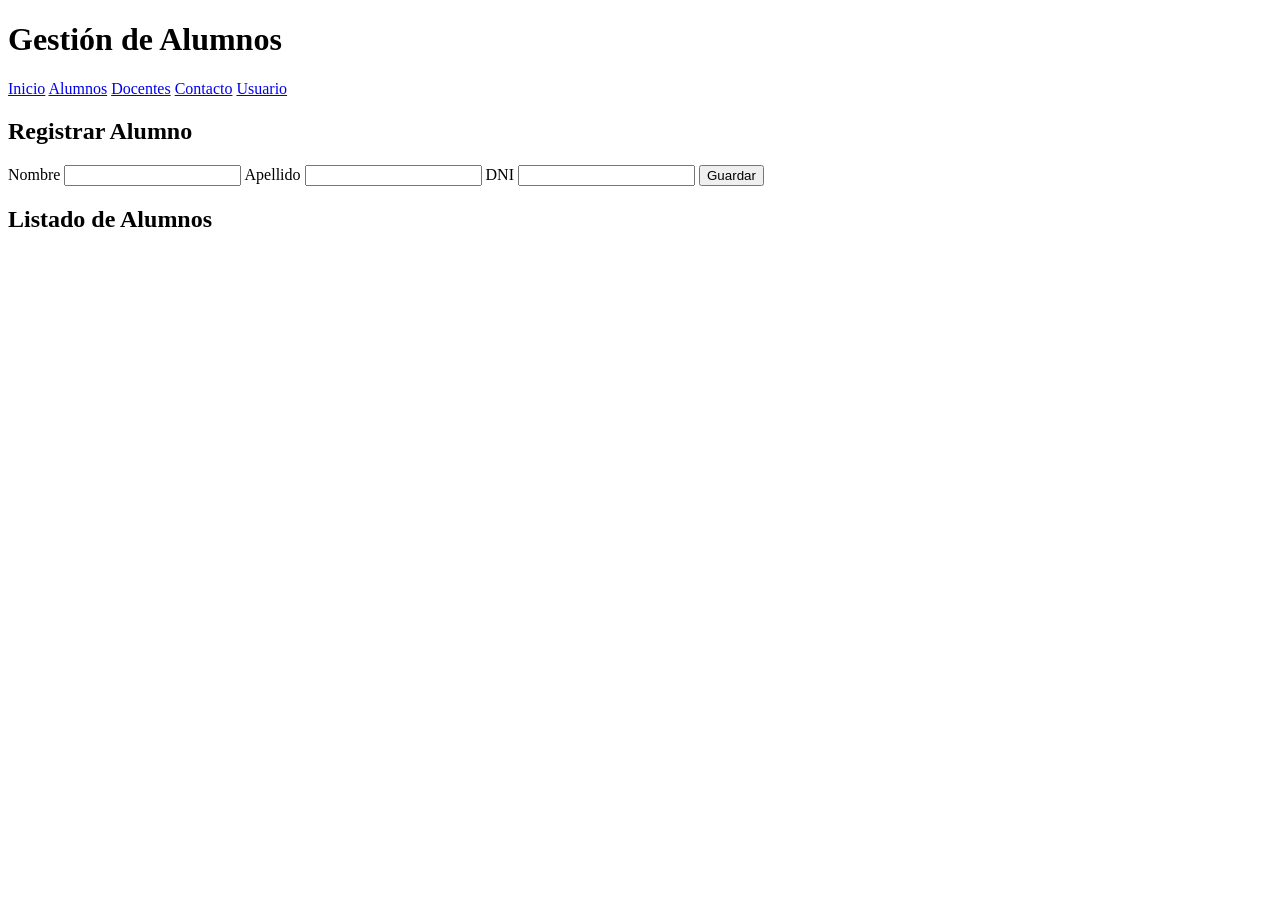
==== alumnos.html @ 5b9a9393 "se creo una sección para alumnos, contactos, docentes, index y login" ====
<!DOCTYPE html>
<html lang="es">
<head>
    <meta charset="UTF-8">
    <title>Alumnos</title>
    <link rel="stylesheet" href="css/estilos.css">
</head>
<body>

<header>
    <h1>Gestión de Alumnos</h1>

    <nav>
        <a href="index.html">Inicio</a>
        <a href="alumnos.html">Alumnos</a>
        <a href="docentes.html">Docentes</a>
        <a href="contacto.html">Contacto</a>
        <a href="login.html">Usuario</a>
    </nav>
</header>

<section>

<h2>Registrar Alumno</h2>

<form id="formAlumno">

    <label>Nombre</label>
    <input type="text" id="nombre" required>

    <label>Apellido</label>
    <input type="text" id="apellido" required>

    <label>DNI</label>
    <input type="number" id="dni" required>

    <button type="submit">Guardar</button>

</form>

<h2>Listado de Alumnos</h2>

<ul id="listaAlumnos"></ul>

</section>

<script src="js/app.js"></script>

</body>
</html>
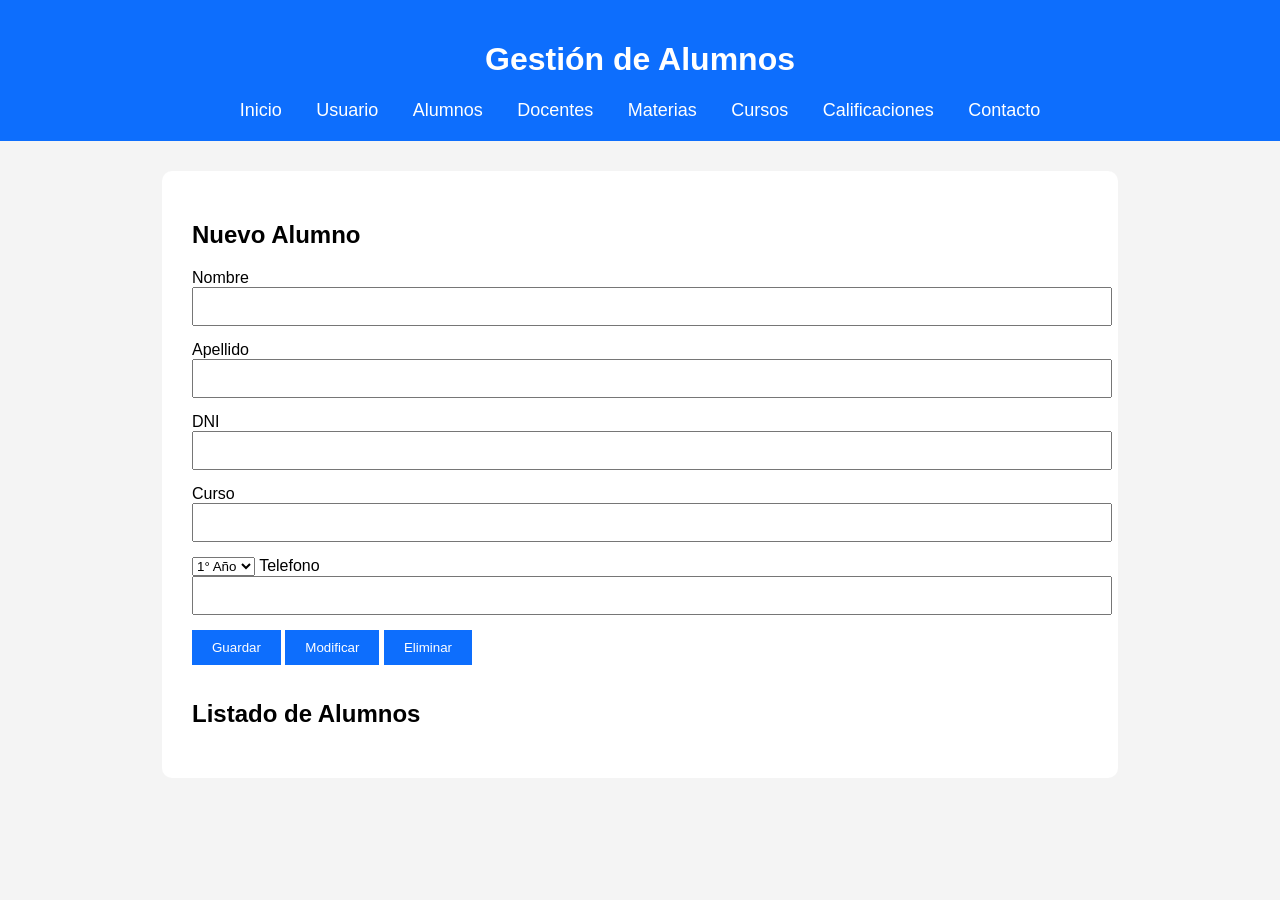
==== commit db0ccefc: "Se agrego la seccion materias" ====
--- a/alumnos.html
+++ b/alumnos.html
@@ -12,16 +12,20 @@
 
     <nav>
         <a href="index.html">Inicio</a>
+        <a href="login.html">Usuario</a>
         <a href="alumnos.html">Alumnos</a>
         <a href="docentes.html">Docentes</a>
+        <a href="materias.html">Materias</a>
+        <a href="cursos.html">Cursos</a>
+        <a href="calificaciones.html">Calificaciones</a>
         <a href="contacto.html">Contacto</a>
-        <a href="login.html">Usuario</a>
+        
     </nav>
 </header>
 
 <section>
 
-<h2>Registrar Alumno</h2>
+<h2>Nuevo Alumno</h2>
 
 <form id="formAlumno">
 
@@ -34,7 +38,25 @@
     <label>DNI</label>
     <input type="number" id="dni" required>
 
+    <label>Curso</label>
+    <input type="number" id="curso" required>
+    <select>
+        <option>1° Año</option>
+        <option>2° Año</option>
+        <option>3° Año</option>
+        <option>4° Año</option>
+        <option>5° Año</option>
+    </select>
+
+
+    <label>Telefono</label>
+    <input type="number" id="telefono" required>
+
     <button type="submit">Guardar</button>
+
+    <button type="submit">Modificar</button>
+
+    <button type="submit">Eliminar</button>
 
 </form>
 
--- a/css/estilos.css
+++ b/css/estilos.css
@@ -0,0 +1,69 @@
+body{
+    font-family: Arial;
+    margin:0;
+    background:#f4f4f4;
+}
+
+header{
+    background:#0d6efd;
+    color:white;
+    text-align:center;
+    padding:20px;
+}
+
+nav{
+    margin-top:20px;
+}
+
+nav a{
+    color:white;
+    text-decoration:none;
+    margin:15px;
+    font-size:18px;
+}
+
+section{
+    width:70%;
+    margin:auto;
+    background:white;
+    margin-top:30px;
+    padding:30px;
+    border-radius:10px;
+}
+
+input{
+    width:100%;
+    padding:10px;
+    margin-bottom:15px;
+}
+
+button{
+    background:#0d6efd;
+    color:white;
+    border:none;
+    padding:10px 20px;
+    cursor:pointer;
+    margin-bottom:15px;
+}
+
+button:hover{
+    background:#084298;
+}
+
+ul{
+    list-style:none;
+    padding:0;
+}
+
+li{
+    background:#eeeeee;
+    margin:10px;
+    padding:10px;
+    border-radius:5px;
+}
+
+footer{
+    text-align:center;
+    margin-top:30px;
+    padding:20px;
+}
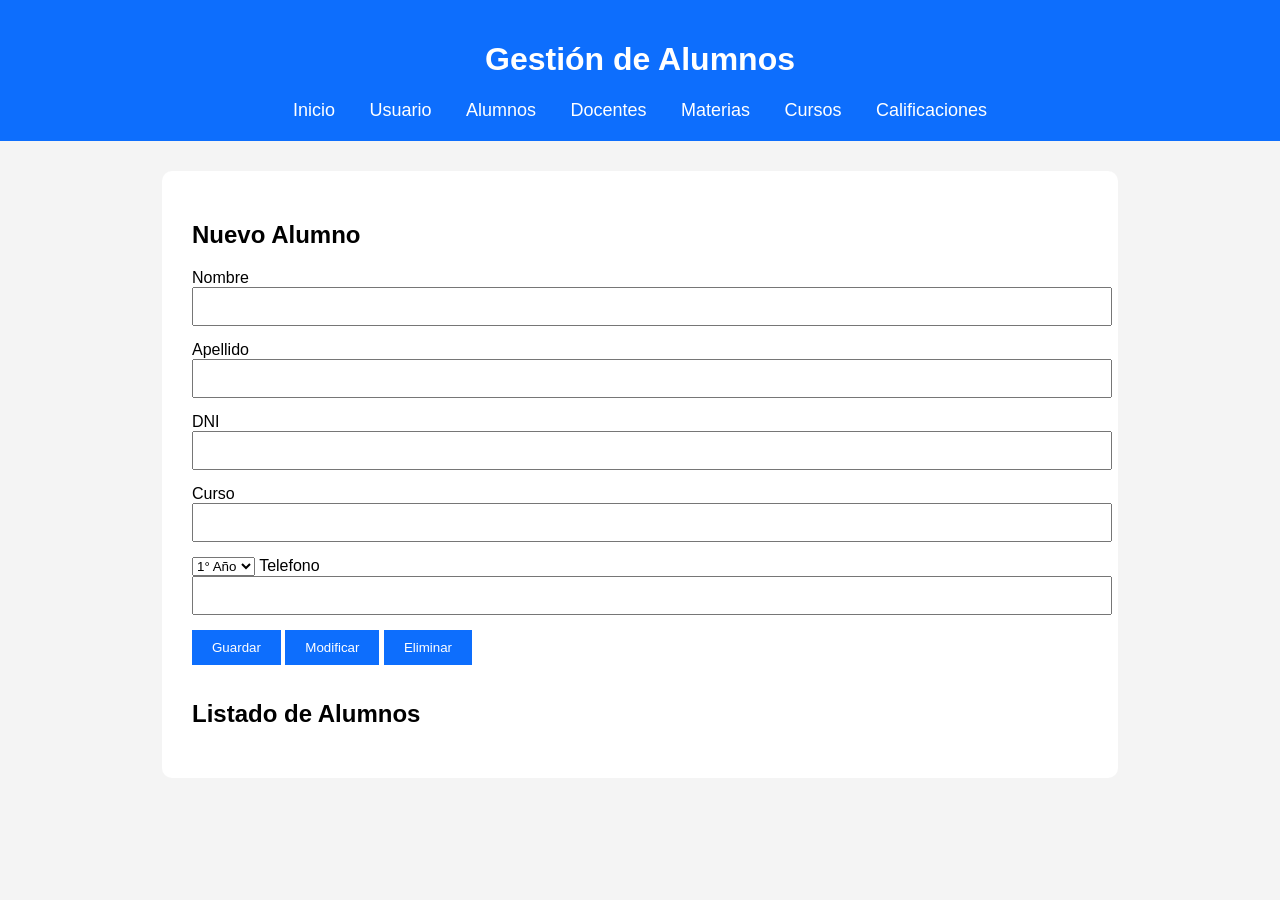
==== commit 4935d535: "se elimino contactos" ====
--- a/alumnos.html
+++ b/alumnos.html
@@ -18,7 +18,7 @@
         <a href="materias.html">Materias</a>
         <a href="cursos.html">Cursos</a>
         <a href="calificaciones.html">Calificaciones</a>
-        <a href="contacto.html">Contacto</a>
+        
         
     </nav>
 </header>
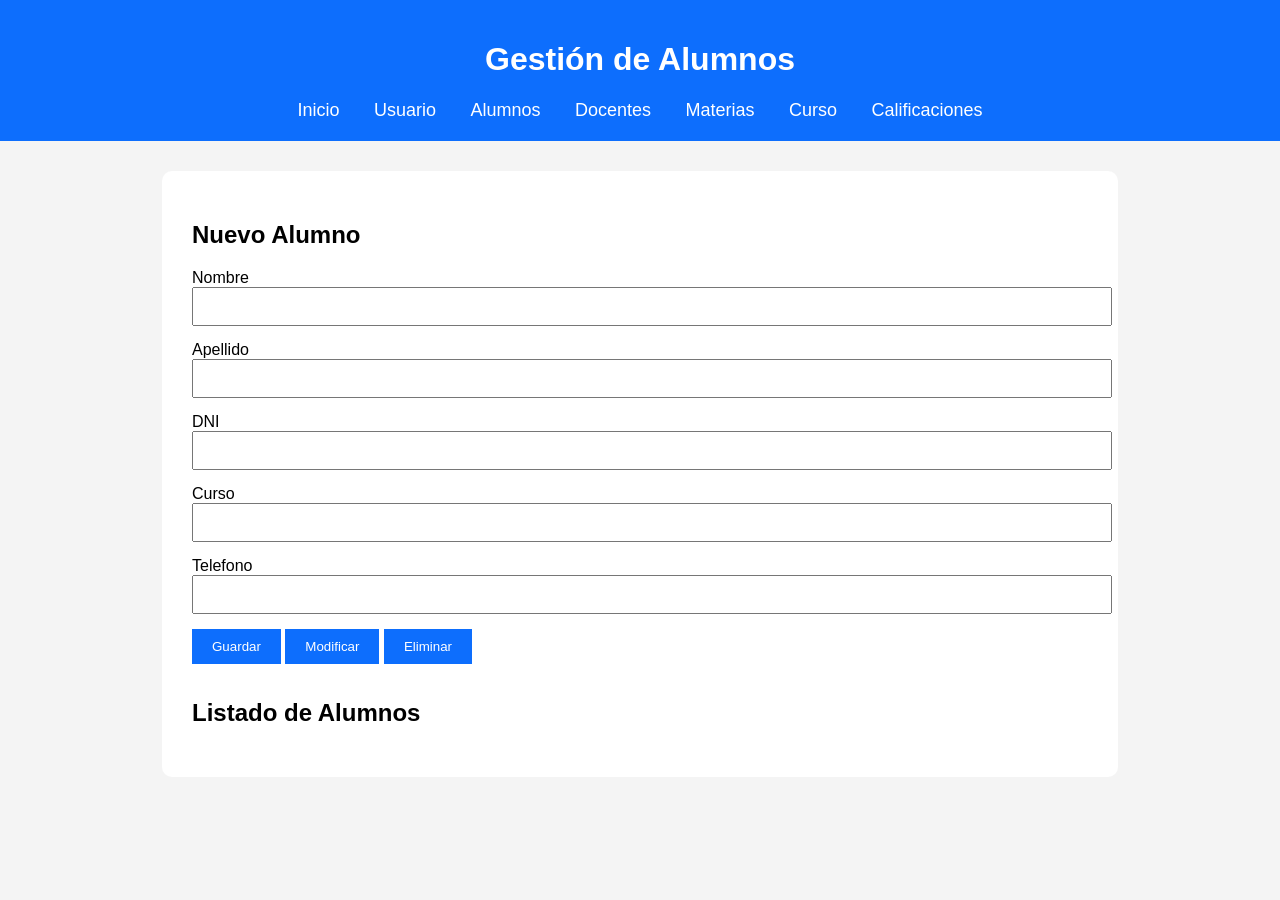
==== commit 76ba74ba: "se realiza modificacion a estilo, como asi también al menú de navegación" ====
--- a/alumnos.html
+++ b/alumnos.html
@@ -1,72 +1,65 @@
 <!DOCTYPE html>
 <html lang="es">
-<head>
-    <meta charset="UTF-8">
-    <title>Alumnos</title>
-    <link rel="stylesheet" href="css/estilos.css">
-</head>
-<body>
+    <head>
+        <meta charset="UTF-8">
+        <title>Alumnos</title>
+        <link rel="stylesheet" href="css/estilos.css">
+        <link rel="stylesheet" href="https://cdnjs.cloudflare.com/ajax/libs/font-awesome/6.7.2/css/all.min.css">
+    </head>
+    <body>
 
-<header>
-    <h1>Gestión de Alumnos</h1>
+        <header>
+            <h1>Gestión de Alumnos</h1>
 
-    <nav>
-        <a href="index.html">Inicio</a>
-        <a href="login.html">Usuario</a>
-        <a href="alumnos.html">Alumnos</a>
-        <a href="docentes.html">Docentes</a>
-        <a href="materias.html">Materias</a>
-        <a href="cursos.html">Cursos</a>
-        <a href="calificaciones.html">Calificaciones</a>
-        
-        
-    </nav>
-</header>
+            <nav>
+                <a href="index.html">Inicio</a>
+                <a href="login.html">Usuario</a>
+                <a href="alumnos.html">Alumnos</a>
+                <a href="docentes.html">Docentes</a>
+                <a href="materias.html">Materias</a>
+                <a href="curso.html">Curso</a>
+                <a href="calificaciones.html">Calificaciones</a>
 
-<section>
+            </nav>
+        </header>
 
-<h2>Nuevo Alumno</h2>
+        <section>
 
-<form id="formAlumno">
+            <h2>Nuevo Alumno</h2>
 
-    <label>Nombre</label>
-    <input type="text" id="nombre" required>
+            <form id="formAlumno">
 
-    <label>Apellido</label>
-    <input type="text" id="apellido" required>
+                <label>Nombre</label>
+                <input type="text" id="nombre" required>
 
-    <label>DNI</label>
-    <input type="number" id="dni" required>
+                <label>Apellido</label>
+                <input type="text" id="apellido" required>
 
-    <label>Curso</label>
-    <input type="number" id="curso" required>
-    <select>
-        <option>1° Año</option>
-        <option>2° Año</option>
-        <option>3° Año</option>
-        <option>4° Año</option>
-        <option>5° Año</option>
-    </select>
+                <label>DNI</label>
+                <input type="number" id="dni" required>
 
+                <label>Curso</label>
+                <input type="number" id="curso" required>
+                
 
-    <label>Telefono</label>
-    <input type="number" id="telefono" required>
+                <label>Telefono</label>
+                <input type="number" id="telefono" required>
 
-    <button type="submit">Guardar</button>
+                <button type="submit">Guardar</button>
 
-    <button type="submit">Modificar</button>
+                <button type="submit">Modificar</button>
 
-    <button type="submit">Eliminar</button>
+                <button type="submit">Eliminar</button>
 
-</form>
+            </form>
 
-<h2>Listado de Alumnos</h2>
+            <h2>Listado de Alumnos</h2>
 
-<ul id="listaAlumnos"></ul>
+            <ul id="listaAlumnos"></ul>
 
-</section>
+        </section>
 
-<script src="js/app.js"></script>
+        <script src="js/app.js"></script>
 
-</body>
+    </body>
 </html>
--- a/css/estilos.css
+++ b/css/estilos.css
@@ -66,4 +66,5 @@
     text-align:center;
     margin-top:30px;
     padding:20px;
-}+}
+
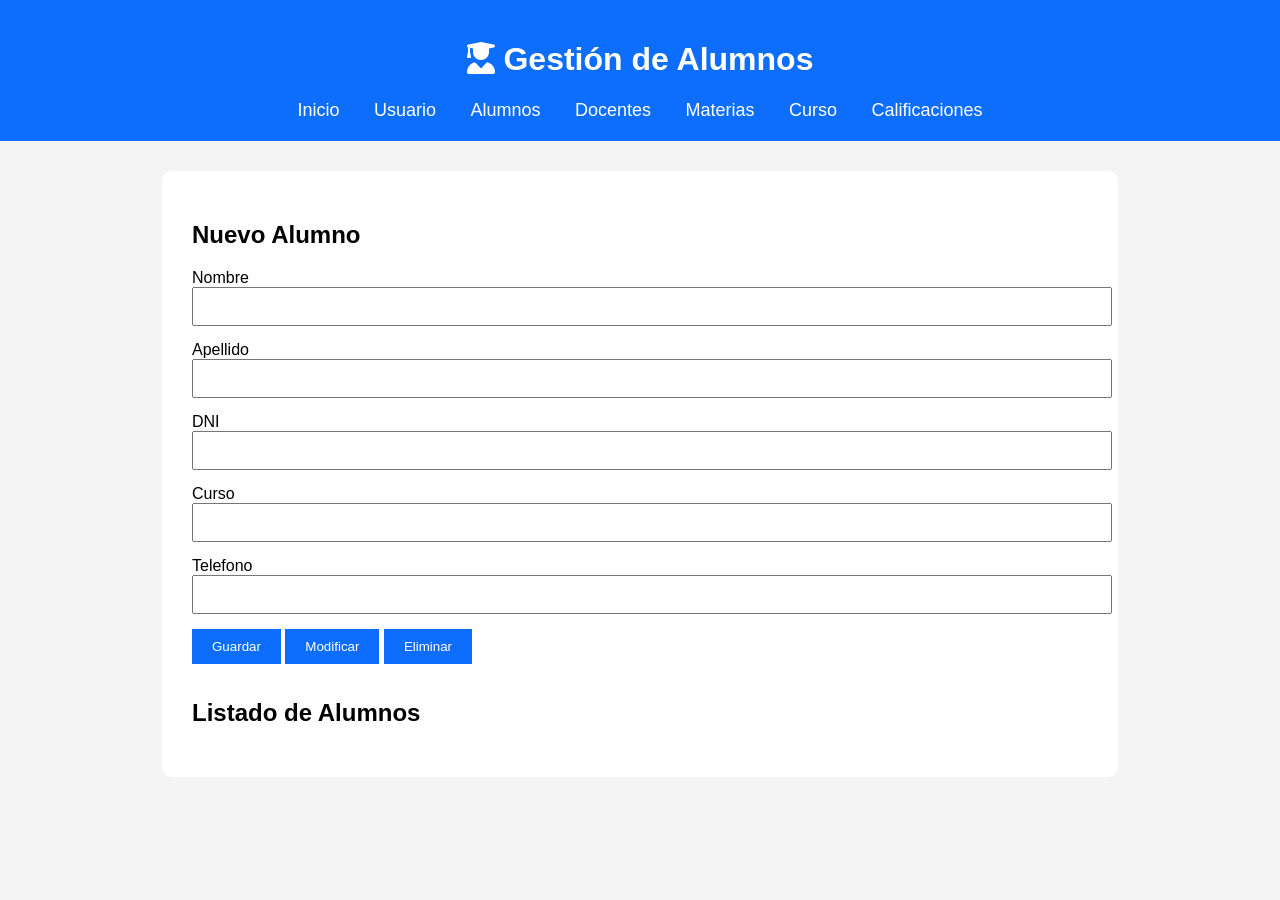
==== commit d9ed1715: "se agregaron iconos cada sección" ====
--- a/alumnos.html
+++ b/alumnos.html
@@ -9,7 +9,10 @@
     <body>
 
         <header>
-            <h1>Gestión de Alumnos</h1>
+            <h1>
+                <i class="fa-solid fa-user-graduate"></i>
+                Gestión de Alumnos
+            </h1>
 
             <nav>
                 <a href="index.html">Inicio</a>
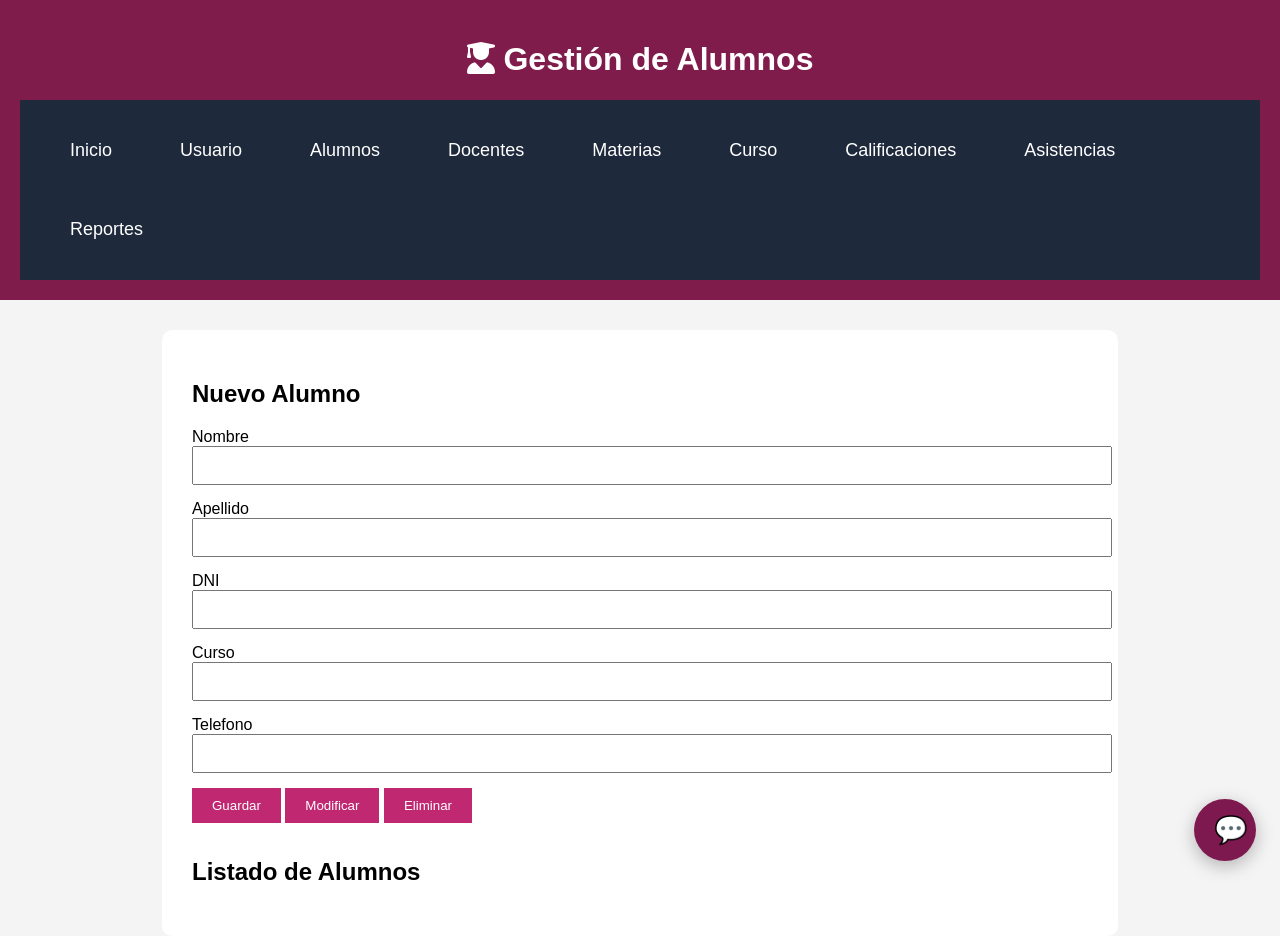
==== commit 79b5b1bb: "Actualizacion general de SIGEA y nuevo BOT" ====
--- a/alumnos.html
+++ b/alumnos.html
@@ -4,6 +4,7 @@
         <meta charset="UTF-8">
         <title>Alumnos</title>
         <link rel="stylesheet" href="css/estilos.css">
+        <link rel="stylesheet" href="css/bot.css">
         <link rel="stylesheet" href="https://cdnjs.cloudflare.com/ajax/libs/font-awesome/6.7.2/css/all.min.css">
     </head>
     <body>
@@ -22,7 +23,8 @@
                 <a href="materias.html">Materias</a>
                 <a href="curso.html">Curso</a>
                 <a href="calificaciones.html">Calificaciones</a>
-
+                <a href="asistencias.html">Asistencias</a>
+                <a href="reportes.html">Reportes</a>
             </nav>
         </header>
 
@@ -63,6 +65,7 @@
         </section>
 
         <script src="js/app.js"></script>
+        <script src="js/bot.js"></script>
 
     </body>
 </html>
--- a/css/estilos.css
+++ b/css/estilos.css
@@ -5,7 +5,7 @@
 }
 
 header{
-    background:#0d6efd;
+    background:#801c4c;
     color:white;
     text-align:center;
     padding:20px;
@@ -38,7 +38,7 @@
 }
 
 button{
-    background:#0d6efd;
+    background:#c12872;
     color:white;
     border:none;
     padding:10px 20px;
@@ -68,3 +68,42 @@
     padding:20px;
 }
 
+header{
+    text-align:center;
+}
+
+.logo{
+    width:100px;
+}
+
+.bienvenida{
+    display: flex;
+    flex-direction: column;
+    justify-content: center;
+    align-items: center;
+    text-align: center;
+    min-height: calc(100vh - 250px);
+}
+/* MENU PRINCIPAL SIGEA */
+nav {
+    background-color: #1e293b;
+    padding: 15px 20px;
+    display: flex;
+    flex-wrap: wrap;
+    align-items: center;
+    gap: 8px;
+}
+
+nav a {
+    color: #ffffff;
+    text-decoration: none;
+    padding: 10px 15px;
+    border-radius: 6px;
+    font-weight: 500;
+    transition: background-color 0.3s ease;
+}
+
+nav a:hover {
+    background-color: #3b82f6;
+    color: #ffffff;
+}
--- a/css/bot.css
+++ b/css/bot.css
@@ -0,0 +1,20 @@
+/* Estilos independientes del asistente virtual SIGEA */
+#sigea-bot-launcher{position:fixed;right:24px;bottom:24px;z-index:9998;width:62px;height:62px;border:0;border-radius:50%;background:#7d194f;color:#fff;font-size:27px;cursor:pointer;box-shadow:0 5px 18px #0004}
+#sigea-bot-launcher:hover{background:#64123e}
+#sigea-bot{position:fixed;right:24px;bottom:98px;z-index:9999;display:none;flex-direction:column;width:min(360px,calc(100vw - 32px));height:min(510px,calc(100vh - 130px));background:#fff;border-radius:16px;overflow:hidden;box-shadow:0 8px 30px #0004;border:1px solid #e6e6e6;font-family:Arial,sans-serif}
+#sigea-bot.sigea-bot-open{display:flex}
+.sigea-bot-header{background:#7d194f;color:#fff;padding:15px 16px;display:flex;align-items:center;justify-content:space-between}
+.sigea-bot-header strong{display:block;font-size:16px}.sigea-bot-header small{opacity:.9}
+#sigea-bot-close{border:0;background:transparent;color:#fff;font-size:24px;cursor:pointer}
+#sigea-bot-messages{flex:1;padding:14px;overflow-y:auto;background:#f6f6f8}
+.sigea-message{max-width:88%;padding:10px 12px;margin:0 0 10px;border-radius:12px;line-height:1.4;font-size:14px;overflow-wrap:anywhere;white-space:pre-wrap}
+.sigea-message-bot{background:#fff;color:#222;border:1px solid #e8e8e8;border-bottom-left-radius:4px}
+.sigea-message-user{background:#7d194f;color:#fff;margin-left:auto;border-bottom-right-radius:4px}
+.sigea-bot-quick{display:flex;flex-wrap:wrap;gap:7px;margin-top:8px}
+.sigea-bot-quick button{border:1px solid #7d194f;color:#7d194f;background:#fff;border-radius:18px;padding:7px 10px;cursor:pointer;font-size:12px}
+.sigea-bot-quick button:hover{background:#f8eaf1}
+.sigea-bot-form{display:flex;gap:8px;padding:11px;border-top:1px solid #eee;background:#fff}
+#sigea-bot-input{min-width:0;flex:1;border:1px solid #ccc;border-radius:20px;padding:10px 12px;font-size:14px}
+#sigea-bot-send{border:0;border-radius:20px;padding:0 15px;background:#7d194f;color:#fff;cursor:pointer}
+#sigea-bot-launcher:focus-visible,#sigea-bot-close:focus-visible,.sigea-bot-quick button:focus-visible{outline:3px solid #e6a9c8;outline-offset:2px}
+@media(max-width:480px){#sigea-bot-launcher{right:16px;bottom:16px}#sigea-bot{right:8px;bottom:88px;width:calc(100vw - 16px)}}
